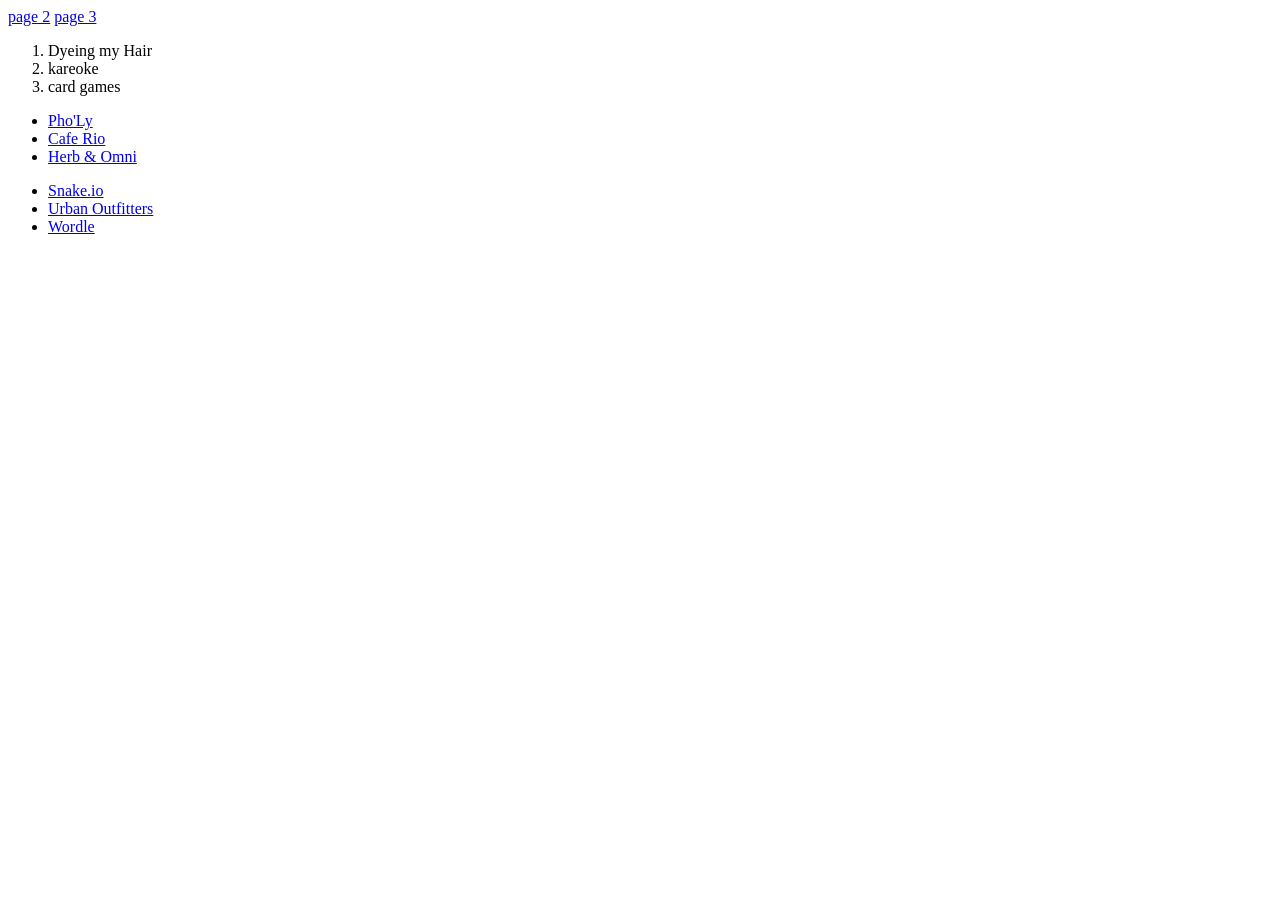
==== my website/index.html @ 58b550c2 "Add files via upload" ====
<html>

<head>
    <title>My First Website</title>
</head>

<body>
    <a href="kuchi_kupi.html"> page 2</a>
    <a href="kuchi_kupi2.html"> page 3</a>
    <ol>
        <li>Dyeing my Hair</li>
        <li>kareoke</li>
        <li>card games</li>
    </ol>
    <ul>
        <li><a href="https://www.facebook.com/pholyasiancuisine/">Pho'Ly</a></li>
        <li> <a href="https://www.caferio.com/order/missoula">Cafe Rio</a></li>
        <li> <a href="https://www.herbandomni.com/=">Herb & Omni</a></li>
    </ul>
    <ul>
        <li><a href="https://snake.io/">Snake.io</a></li>
        <li> <a href="https://www.urbanoutfitters.com/?msockid=1b4cb7c02e0967ae0770a1282fce66e7">Urban Outfitters</a>
        </li>
        <li> <a href="https://nyt-wordle-app.vercel.app/">Wordle</a></li>
    </ul>
</body>

</html>
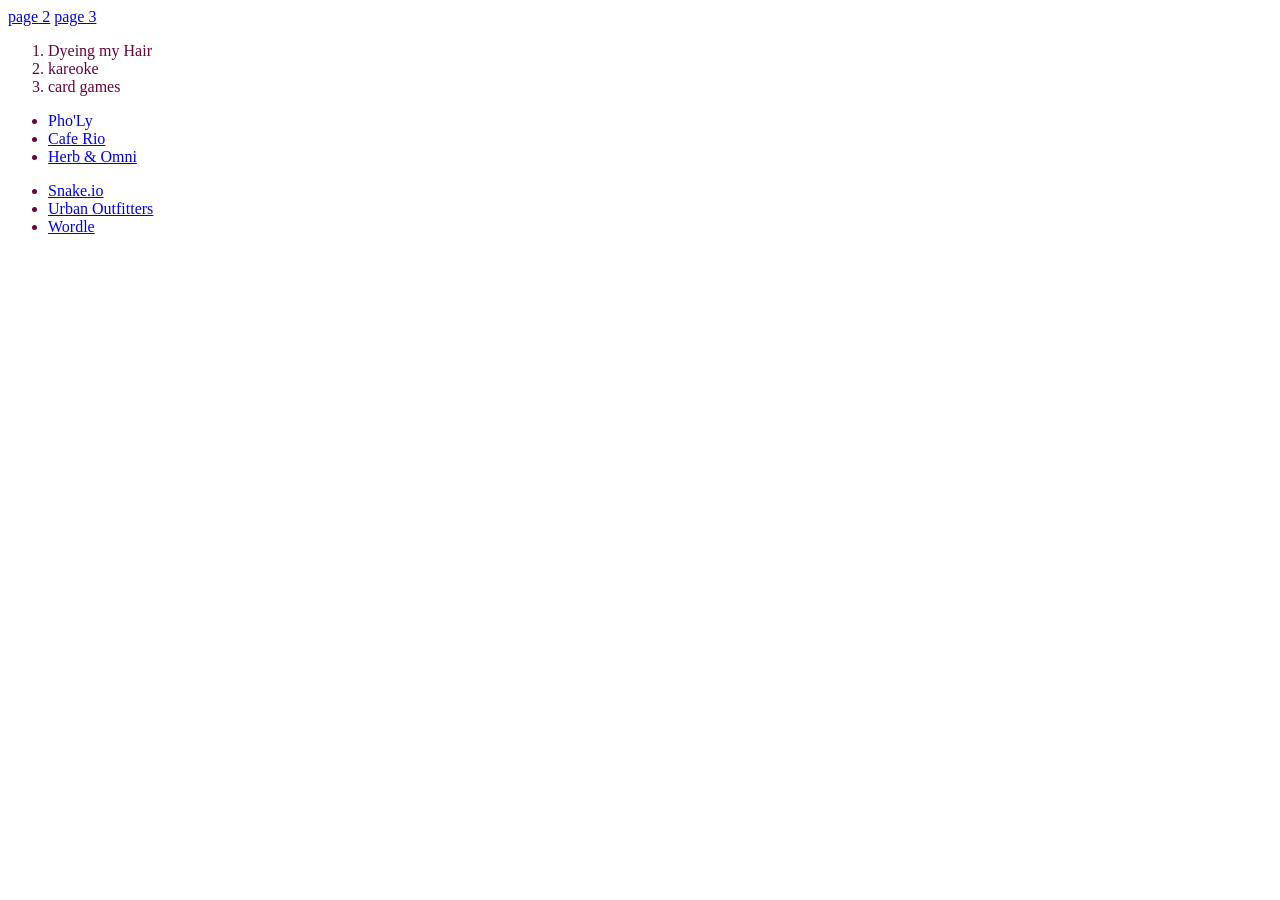
==== commit 57808be8: "this is hw 6 <3" ====
--- a/my website/index.html
+++ b/my website/index.html
@@ -2,6 +2,11 @@
 
 <head>
     <title>My First Website</title>
+    <style>
+    li{
+        color: rgb(102, 4, 61);
+    }
+    </style>
 </head>
 
 <body>
@@ -13,7 +18,8 @@
         <li>card games</li>
     </ol>
     <ul>
-        <li><a href="https://www.facebook.com/pholyasiancuisine/">Pho'Ly</a></li>
+        <li><a href="https://www.facebook.com/pholyasiancuisine/" style="text-decoration:none">Pho'Ly</a>
+        </li>
         <li> <a href="https://www.caferio.com/order/missoula">Cafe Rio</a></li>
         <li> <a href="https://www.herbandomni.com/=">Herb & Omni</a></li>
     </ul>
